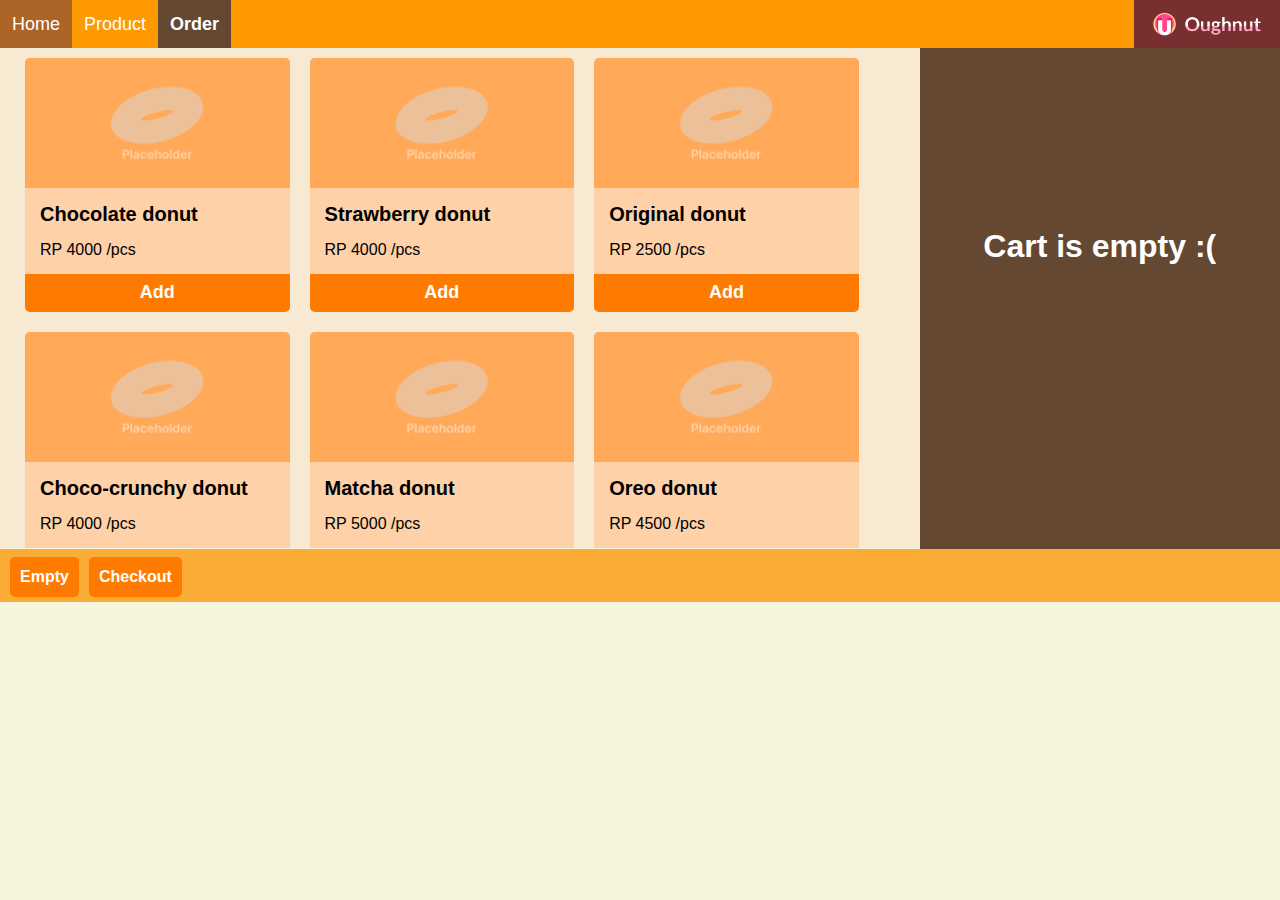
==== order.html @ 55a6b79b "Initial Commit" ====
<html lang="en">
<head>
    <meta charset="UTF-8">
    <meta http-equiv="X-UA-Compatible" content="IE=edge">
    <meta name="viewport" content="width=device-width, initial-scale=1.0">
    <link rel="icon" href="icon.png">
    <link rel="stylesheet" href="assets/css/stylekeranja.css">
    <title>Oughnut - Home</title>
    <script src="assets/js/script.js"></script>
    <script src="assets/js/pesan.js"></script>
    <script src="assets/js/products.js"></script>
</head>
<body>
    <header>
        <a href="index.html" class="icon-header"><img src="icon2.png" width="auto" height="24px"></a>
        <a href="index.html">Home</a>
        <a href="index.html#product">Product</a> 
        <a href="order.html" class="active">Order</a>       
    </header>
    <div id="keranja-wrap">
        <div id="productlist"></div>
        <div id="keranja-items"></div>
    </div>
    <template id="telemp">
        <div class="p-item">
            <img class="p-image">
            <div class="p-name"></div>
            <div class="p-price"></div>
            <button class="p-add">Add</div>
    </template>
    <template id="template-keranja">
        <div class="c-item">
            <div class="c-name"></div>
            <button class="c-del keranja">X</button>
            <input class="c-qty" type="number" min="0"/>
        </div>
    </template>
    <footer>
        <button class="c-empty keranja" onclick="keranja.nuke()">Empty</button>
        <button class="c-checkout keranja" onclick="keranja.checkout()">Checkout</button>
    </footer>
</body>
</html>
---- assets/css/stylekeranja.css ----
body { 
    max-width: 1920px;
    min-width: 480px;
    background-color: beige;
    margin: 0;
    font-family: Arial, Helvetica, sans-serif;
}                       

header{
    position: relative;
    background-color: rgb(255, 153, 0);
    overflow: hidden;
    padding: 20px 10px;
    list-style-type: none;
    margin: 0;
    padding: 0;
}

header a{
    float: left;
    color: white;
    padding: 12px;
    text-align: center;
    text-decoration: none;
    font-size: 18px;
    line-height: 24px;
}

header a:hover{
    background-color:rgb(173, 100, 39);
    transition: 0.3s;
}

header a.active{
    background-color: rgb(101, 72, 49);
    font-weight: bold;
}

header a.icon-header{
    float: right;
    background-color: rgb(119, 47, 47) ;
}

#productlist{
    padding-left: 15px;
    float: left;
    background-color: rgb(248, 234, 210);
    height: 500px;
    overflow:auto;
}

#productlist::-webkit-scrollbar{
    display: none;
}

.p-item{
    border-radius: 5px;
    width: 7cm;
    float: left;
    margin: 10px;
    background-color: #ffca9ecc;
}

.p-name, .p-price{margin: 15px;}
.p-image {
    border-top-left-radius: 5px;
    border-top-right-radius: 5px;
    background-color: #ff9430;
    width:100%;
    height: 130px;
    object-fit: cover;
}

.p-name{
    font-size: 20px;
    font-weight: 700;
}

.p-price{
    font-family: Helvetica;
}

.p-add{
    width: 100%;
    height: 1cm;
    text-align: center;
    border: none;
    color: white;
    border-bottom-left-radius: 5px;
    border-bottom-right-radius: 5px;
    background-color: #ff7b00;
    font-size: large;
    font-weight: bold;
}

.p-add:hover{
    transition: 0.3s;
    color: white;
    background-color: #954800;
}

#keranja-wrap {
    display: flex;
}
#keranja-items {
    width: 30cm;
    height: 13.25cm;
    background-color: rgb(101, 72, 49);
    color: white;
    overflow: auto;
}

#keranja-items{
    float: right;
}
.c-item {
    margin: 10px;
    padding: 10px 0;
    display: flex;
    flex-wrap: wrap;
    background-color: rgb(171, 114, 67);
}
.c-name{
    margin-left: 10px;
    margin-bottom: 10px;
    font-size: 1.05em;
    font-weight: 700;
}
.c-name{ width: 100%; }
.c-total{ margin-top: 10px; }
.c-qty { margin-left:10px;width: 80%; height: 39px; }
.c-total{
    padding: 10px;
    width: 5cm;
    background-color: rgb(83, 42, 9);
    font-size: large;
    font-weight: 700;
    margin: 20px 10px;
}

.summa{
    margin-top: 50%;
    text-align: center;
}
  
button.keranja {
    border-radius: 5px;
    margin-left: 10px;
    margin-bottom: 5px;
    padding: 10px;
    border: 0;
    background: #ff7b00;
    color: #fff;
    font-weight: 700;
    font-size:12pt;
}
button.keranja:hover{
    transition: 0.3s;
    color: white;
    background-color: #954800;
}

footer{
    display: flex;
    float: left;
    padding-top: 8px;
    width: 100%;
    height: 1.2cm;
    background-color: rgb(250, 172, 54);
}
@media screen and (min-width:1366px) {
    #keranja-items{height: 14.5cm;}
    #productlist {height:548px;}
    button.keranja{margin-bottom: 8px;}
}
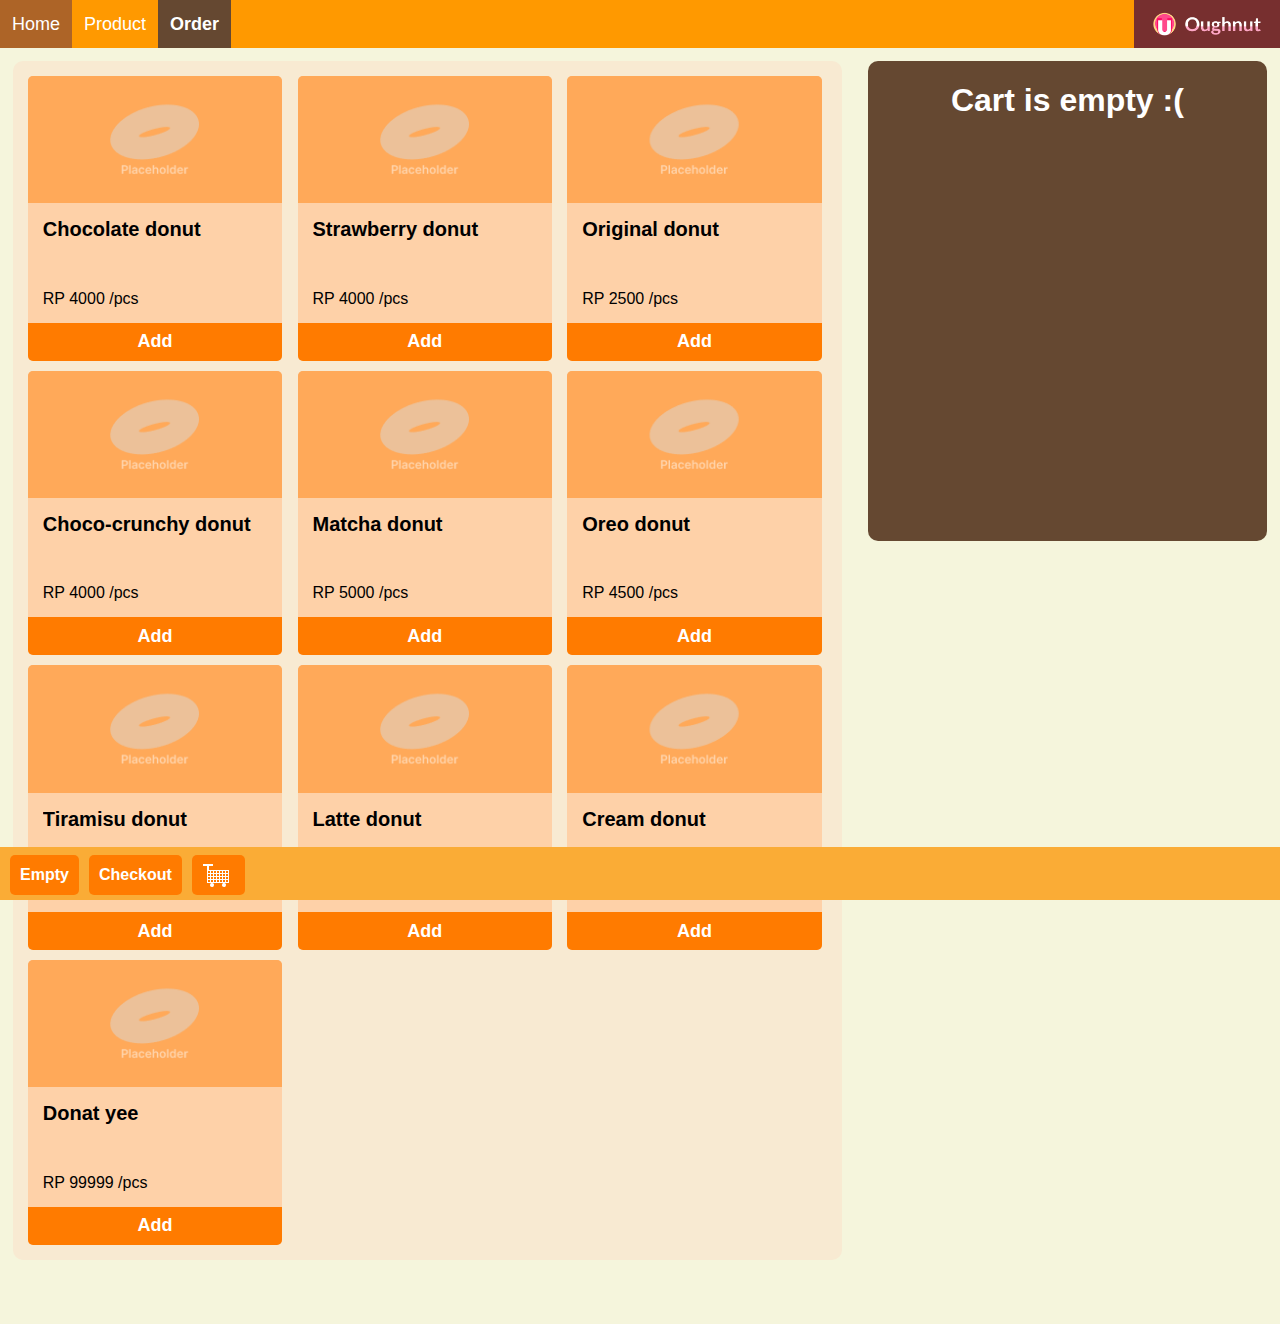
==== commit b82bffbe: "Initial Commit" ====
--- a/order.html
+++ b/order.html
@@ -21,6 +21,7 @@
         <div id="productlist"></div>
         <div id="keranja-items"></div>
     </div>
+    
     <template id="telemp">
         <div class="p-item">
             <img class="p-image">
@@ -38,6 +39,7 @@
     <footer>
         <button class="c-empty keranja" onclick="keranja.nuke()">Empty</button>
         <button class="c-checkout keranja" onclick="keranja.checkout()">Checkout</button>
+        <button class="c-popup" onclick="keranja.popup()"><img src="image/cart.png"></button>
     </footer>
 </body>
 </html>--- a/assets/css/stylekeranja.css
+++ b/assets/css/stylekeranja.css
@@ -42,11 +42,18 @@
 }
 
 #productlist{
-    padding-left: 15px;
-    float: left;
+    margin-left: 1%;
+    margin-right: 1%;
+    margin-bottom: 5%;
+    margin-top: 1%;
+    padding: 15px;
     background-color: rgb(248, 234, 210);
-    height: 500px;
-    overflow:auto;
+    display: grid;
+    grid-template-columns: repeat(3, minmax(0, 1fr));
+    grid-gap: 10px;
+    border-radius: 10px;
+    width: 80%;
+    overflow: auto;
 }
 
 #productlist::-webkit-scrollbar{
@@ -55,9 +62,7 @@
 
 .p-item{
     border-radius: 5px;
-    width: 7cm;
-    float: left;
-    margin: 10px;
+    width: 98%;
     background-color: #ffca9ecc;
 }
 
@@ -67,13 +72,14 @@
     border-top-right-radius: 5px;
     background-color: #ff9430;
     width:100%;
-    height: 130px;
     object-fit: cover;
 }
 
 .p-name{
     font-size: 20px;
     font-weight: 700;
+    height: 1.5cm;
+    overflow: hidden;
 }
 
 .p-price{
@@ -81,6 +87,7 @@
 }
 
 .p-add{
+    bottom: 0;
     width: 100%;
     height: 1cm;
     text-align: center;
@@ -103,22 +110,23 @@
     display: flex;
 }
 #keranja-items {
-    width: 30cm;
-    height: 13.25cm;
+    margin: 1%;
+    height: 480px;
+    width: 40%;
     background-color: rgb(101, 72, 49);
-    color: white;
-    overflow: auto;
-}
-
-#keranja-items{
-    float: right;
-}
+    border-radius: 10px;
+    color: white;
+    overflow:auto;
+    align-items:center ;
+}
+
 .c-item {
     margin: 10px;
     padding: 10px 0;
     display: flex;
     flex-wrap: wrap;
     background-color: rgb(171, 114, 67);
+    border-radius: 10px;
 }
 .c-name{
     margin-left: 10px;
@@ -126,21 +134,46 @@
     font-size: 1.05em;
     font-weight: 700;
 }
-.c-name{ width: 100%; }
-.c-total{ margin-top: 10px; }
-.c-qty { margin-left:10px;width: 80%; height: 39px; }
+.c-name{width: 100%;}
+.c-total{margin-top: 10px; }
+.c-qty {
+    margin-left:10px;
+    width: 80%; 
+    height: 39px;
+}
+
+.c-qty{
+    border-style: none;
+    border-radius: 10px;
+}
+
 .c-total{
     padding: 10px;
     width: 5cm;
     background-color: rgb(83, 42, 9);
+    border-radius: 10px;
     font-size: large;
     font-weight: 700;
     margin: 20px 10px;
 }
 
 .summa{
-    margin-top: 50%;
-    text-align: center;
+    text-align: center;
+}
+
+.popup-keranja .overlay{
+    position: fixed;
+    top: 0;
+    left: 0;
+    width: 100vw;
+    height: 100vh;
+    background:rgba(0, 0, 0, 0.146);
+    z-index: 1;
+    text-align: center;
+}
+
+.popup-keranja .content{
+    position: relative;
 }
   
 button.keranja {
@@ -154,7 +187,23 @@
     font-weight: 700;
     font-size:12pt;
 }
+
 button.keranja:hover{
+    transition: 0.3s;
+    color: white;
+    background-color: #954800;
+}
+
+.c-popup {
+    margin-left: 10px;
+    margin-bottom: 5px;
+    height: 40.36px;
+    border-radius: 5px;
+    border: 0;
+    background: #ff7b00;
+}
+
+.c-popup:hover{
     transition: 0.3s;
     color: white;
     background-color: #954800;
@@ -162,14 +211,14 @@
 
 footer{
     display: flex;
-    float: left;
+    position:fixed;
+    bottom: 0;
     padding-top: 8px;
     width: 100%;
     height: 1.2cm;
     background-color: rgb(250, 172, 54);
 }
-@media screen and (min-width:1366px) {
-    #keranja-items{height: 14.5cm;}
-    #productlist {height:548px;}
-    button.keranja{margin-bottom: 8px;}
+
+@media screen and (max-width:648px) {
+    
 }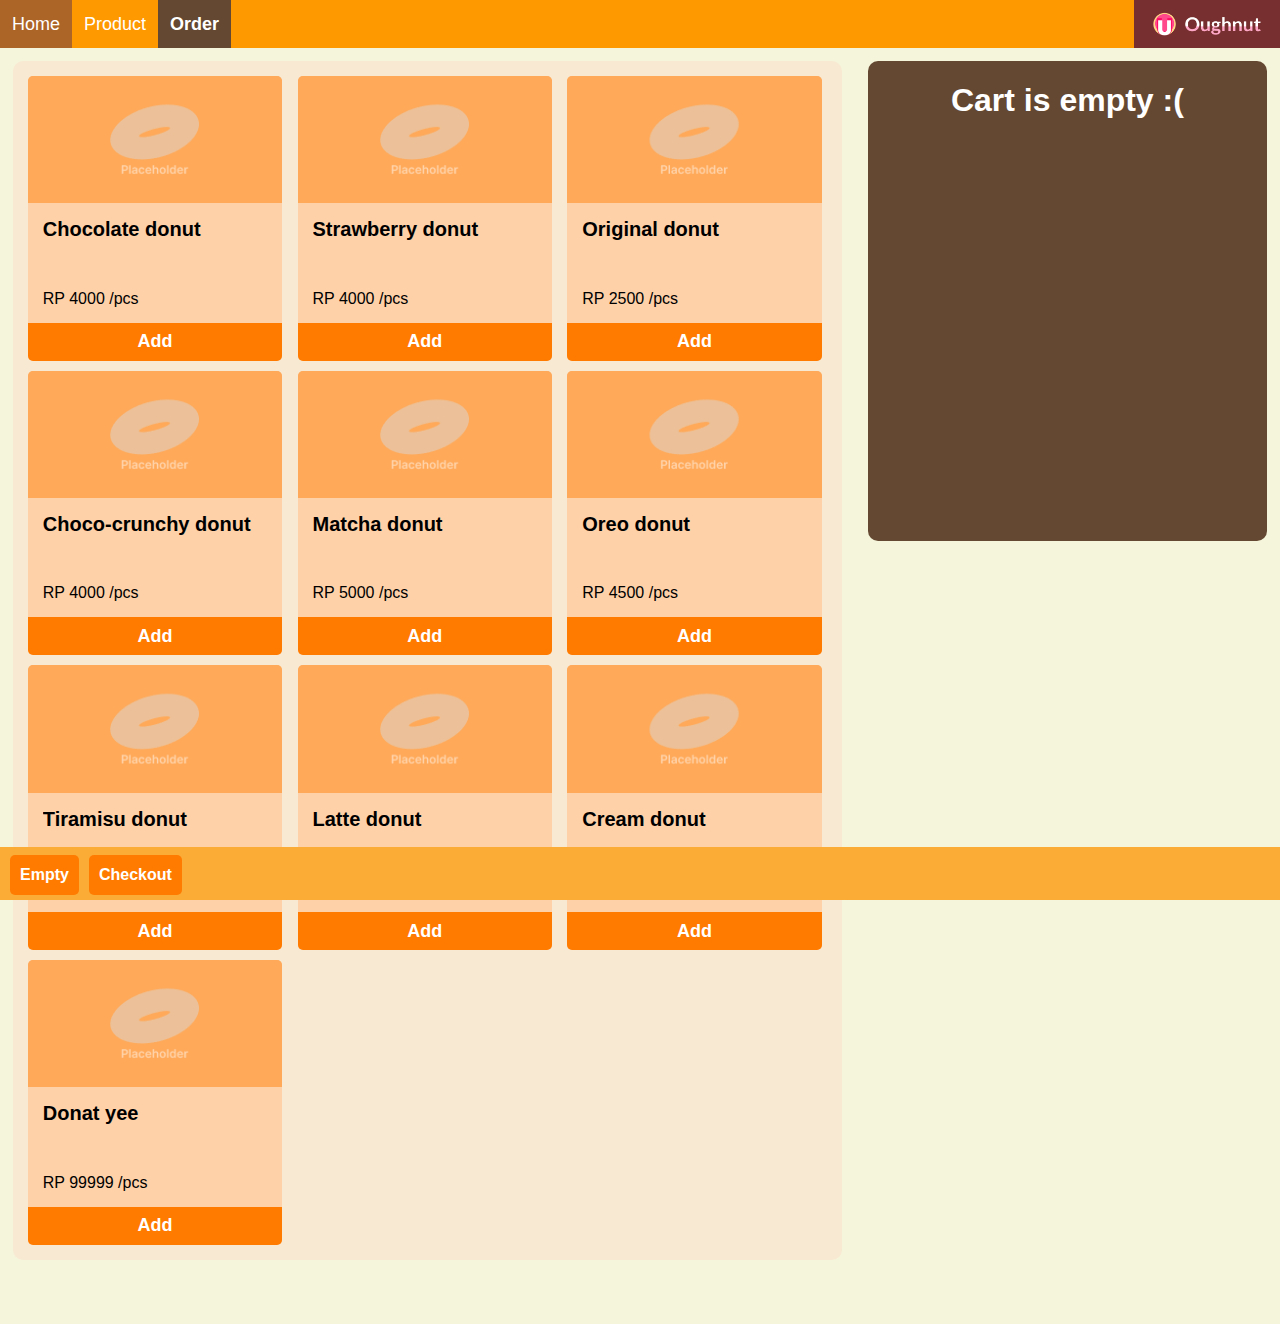
==== commit f9cadce4: "Initial Commit" ====
--- a/order.html
+++ b/order.html
@@ -7,7 +7,7 @@
     <link rel="stylesheet" href="assets/css/stylekeranja.css">
     <title>Oughnut - Home</title>
     <script src="assets/js/script.js"></script>
-    <script src="assets/js/pesan.js"></script>
+    <script src="assets/js/popup.js"></script>
     <script src="assets/js/products.js"></script>
 </head>
 <body>
@@ -20,8 +20,8 @@
     <div id="keranja-wrap">
         <div id="productlist"></div>
         <div id="keranja-items"></div>
+        <button id="close" onclick="closePopup()">Ok</button>
     </div>
-    
     <template id="telemp">
         <div class="p-item">
             <img class="p-image">
@@ -39,7 +39,7 @@
     <footer>
         <button class="c-empty keranja" onclick="keranja.nuke()">Empty</button>
         <button class="c-checkout keranja" onclick="keranja.checkout()">Checkout</button>
-        <button class="c-popup" onclick="keranja.popup()"><img src="image/cart.png"></button>
+        <button class="c-popup" onclick="openPopup()"><img src="image/cart.png"></button>
     </footer>
 </body>
 </html>--- a/assets/css/stylekeranja.css
+++ b/assets/css/stylekeranja.css
@@ -7,7 +7,7 @@
 }                       
 
 header{
-    position: relative;
+    position: relative ;
     background-color: rgb(255, 153, 0);
     overflow: hidden;
     padding: 20px 10px;
@@ -161,21 +161,6 @@
     text-align: center;
 }
 
-.popup-keranja .overlay{
-    position: fixed;
-    top: 0;
-    left: 0;
-    width: 100vw;
-    height: 100vh;
-    background:rgba(0, 0, 0, 0.146);
-    z-index: 1;
-    text-align: center;
-}
-
-.popup-keranja .content{
-    position: relative;
-}
-  
 button.keranja {
     border-radius: 5px;
     margin-left: 10px;
@@ -209,6 +194,14 @@
     background-color: #954800;
 }
 
+#close{
+    display: none;
+}
+
+.c-popup{
+    display: none;
+}
+
 footer{
     display: flex;
     position:fixed;
@@ -219,6 +212,102 @@
     background-color: rgb(250, 172, 54);
 }
 
-@media screen and (max-width:648px) {
+@media screen and (max-width:747px) {
+
+    #keranja-items {
+        display: none;
+        position: fixed;
+        top: 0;
+        width: 100%;
+        height: 100%;
+        z-index: 1;
+        margin: 1%;
+        height: 90%;
+        width: 98%;
+        background-color: rgb(101, 72, 49);
+        border-radius: 10px;
+        color: white;
+        overflow:auto;
+        align-items:center ;
+    }
+
+    .c-popup{
+        display: block;
+    }
+
+    .c-item {
+        margin: 10px;
+        padding: 10px 0;
+        display: flex;
+        flex-wrap: wrap;
+        background-color: rgb(171, 114, 67);
+        border-radius: 10px;
+    }
+    .c-name{
+        margin-left: 10px;
+        margin-bottom: 10px;
+        font-size: 1.05em;
+        font-weight: 700;
+    }
+    .c-name{width: 100%;}
+    .c-total{margin-top: 10px; }
+    .c-qty {
+        margin-left:10px;
+        width: 80%; 
+        height: 39px;
+    }
     
+    .c-qty{
+        border-style: none;
+        border-radius: 10px;
+    }
+    
+    .c-total{
+        padding: 10px;
+        width: 5cm;
+        background-color: rgb(83, 42, 9);
+        border-radius: 10px;
+        font-size: large;
+        font-weight: 700;
+        margin: 20px 10px;
+    }
+    
+    .summa{
+        text-align: center;
+    }
+
+    .c-empty{
+        display: none;
+    }
+
+    #close{
+        display: none;
+        position: fixed;
+        z-index: 2;
+        bottom: 2;
+        border-radius: 5px;
+        margin-left: 2%;
+        height: 50px;
+        width: 96%;
+        border: 0;
+        background: #ff7b00;
+        color: #fff;
+        font-weight: 700;
+        font-size:12pt;
+    }
+    
+    #productlist{
+        margin-left: 1%;
+        margin-right: 1%;
+        margin-bottom: 5%;
+        margin-top: 1%;
+        padding: 15px;
+        background-color: rgb(248, 234, 210);
+        display: grid;
+        grid-template-columns: repeat(2, minmax(0, 1fr));
+        grid-gap: 10px;
+        border-radius: 10px;
+        width: 96%;
+        overflow: auto;
+    }
 }